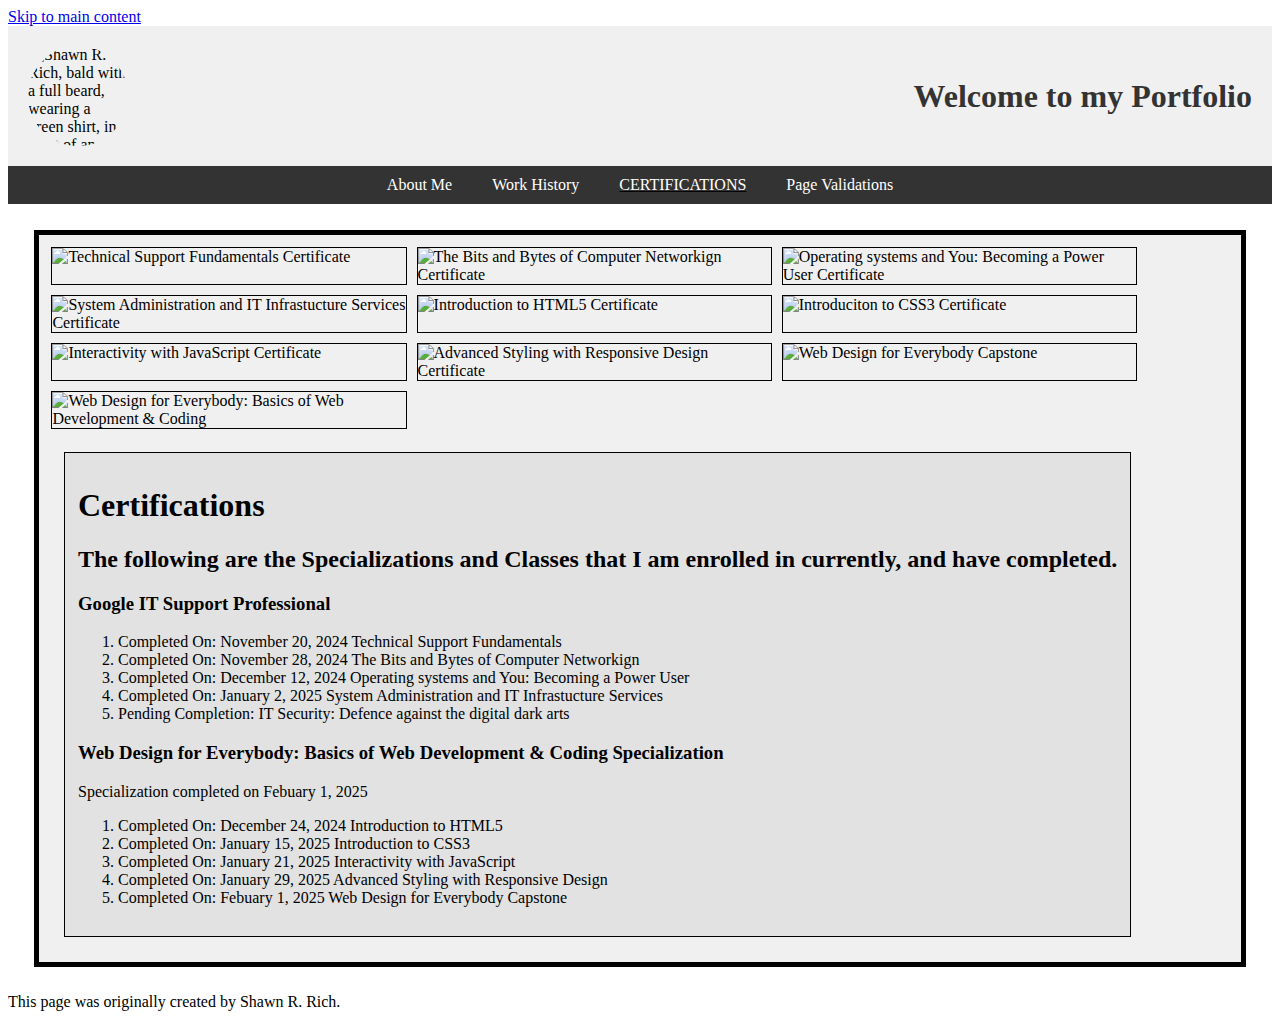
==== certifications.html @ 4eaeb92c "Update certifications.html" ====
<!DOCTYPE html>
<html lang="en-us">
 <head>
  <meta charset="UTF-8">
  <meta name="viewport" content="width=device-width, initial-scale=1.0">
  <title>Portfolio</title>
  <link rel="stylesheet" href="stylesheet/style.css">
  <link rel="stylesheet" href="stylesheet/breakpoints.css">
</head>
<body>
<a href="#main_content"> Skip to main content</a>
<header>
		<div class="banner">
			<img src="https://scontent-atl3-2.xx.fbcdn.net/v/t39.30808-1/467441657_9665792896770685_7597785562860785062_n.jpg?stp=dst-jpg_s480x480_tt6&_nc_cat=111&ccb=1-7&_nc_sid=e99d92&_nc_ohc=3hFImm5YJXAQ7kNvgHL4ANi&_nc_zt=24&_nc_ht=scontent-atl3-2.xx&_nc_gid=AL3trr3s9cuyc8L6Xq1p_Du&oh=00_AYDl9nlKV0I5ji5MBAZLatTsweMah8AaHLDCBddwOY5kDg&oe=67A18B40" alt="Shawn R. Rich, bald with a full beard, wearing a green shirt, in front of an off-white background">
			<h1>Welcome to my Portfolio</h1>
		</div>
		<nav class="navbar">
			<ul>
				<li><a href="index.html">About Me</a></li>
				<li><a href="workHistory.html">Work History</a></li>
				<li class="current"><a href="certifications.html">Certifications</a></li>
				<li><a href="validation.html">Page Validations</a></li>
			</ul>
		</nav>
	</header>
<main>	
	<div id="certs" class="grid">
		<img src="https://s3.amazonaws.com/coursera_assets/meta_images/generated/CERTIFICATE_LANDING_PAGE/CERTIFICATE_LANDING_PAGE~C44HQO9TE5LH/CERTIFICATE_LANDING_PAGE~C44HQO9TE5LH.jpeg" alt="Technical Support Fundamentals Certificate">
		<img src="https://s3.amazonaws.com/coursera_assets/meta_images/generated/CERTIFICATE_LANDING_PAGE/CERTIFICATE_LANDING_PAGE~AC1KM9DS42F9/CERTIFICATE_LANDING_PAGE~AC1KM9DS42F9.jpeg" alt="The Bits and Bytes of Computer Networkign Certificate">
		<img src="https://s3.amazonaws.com/coursera_assets/meta_images/generated/CERTIFICATE_LANDING_PAGE/CERTIFICATE_LANDING_PAGE~IQDG0RR2LCLA/CERTIFICATE_LANDING_PAGE~IQDG0RR2LCLA.jpeg" alt="Operating systems and You: Becoming a Power User Certificate">
		<img src="https://s3.amazonaws.com/coursera_assets/meta_images/generated/CERTIFICATE_LANDING_PAGE/CERTIFICATE_LANDING_PAGE~YFMB9TAPBR18/CERTIFICATE_LANDING_PAGE~YFMB9TAPBR18.jpeg" alt="System Administration and IT Infrastucture Services Certificate">
		<img src="https://s3.amazonaws.com/coursera_assets/meta_images/generated/CERTIFICATE_LANDING_PAGE/CERTIFICATE_LANDING_PAGE~S9UQKN3P9K1R/CERTIFICATE_LANDING_PAGE~S9UQKN3P9K1R.jpeg" alt="Introduction to HTML5 Certificate">
		<img src="https://s3.amazonaws.com/coursera_assets/meta_images/generated/CERTIFICATE_LANDING_PAGE/CERTIFICATE_LANDING_PAGE~029GT7NL1UXS/CERTIFICATE_LANDING_PAGE~029GT7NL1UXS.jpeg" alt="Introduciton to CSS3 Certificate">
		<img src="https://s3.amazonaws.com/coursera_assets/meta_images/generated/CERTIFICATE_LANDING_PAGE/CERTIFICATE_LANDING_PAGE~A8RH9EIAF1HA/CERTIFICATE_LANDING_PAGE~A8RH9EIAF1HA.jpeg" alt="Interactivity with JavaScript Certificate">
		<img src="https://s3.amazonaws.com/coursera_assets/meta_images/generated/CERTIFICATE_LANDING_PAGE/CERTIFICATE_LANDING_PAGE~U74G8PTXJ29B/CERTIFICATE_LANDING_PAGE~U74G8PTXJ29B.jpeg" alt="Advanced Styling with Responsive Design Certificate">
		<img src="https://s3.amazonaws.com/coursera_assets/meta_images/generated/CERTIFICATE_LANDING_PAGE/CERTIFICATE_LANDING_PAGE~RIFIDAUVD507/CERTIFICATE_LANDING_PAGE~RIFIDAUVD507.jpeg" alt="Web Design for Everybody Capstone">
		<img src="https://s3.amazonaws.com/coursera_assets/meta_images/generated/CERTIFICATE_LANDING_PAGE/CERTIFICATE_LANDING_PAGE~Z3B0NTAHEAC8/CERTIFICATE_LANDING_PAGE~Z3B0NTAHEAC8.jpeg" alt="Web Design for Everybody: Basics of Web Development & Coding"
	</div>
	<div id="main_content">
		<div id="cert_descriptions">
		<h1>Certifications</h1>
			<h2>The following are the Specializations and Classes that I am enrolled in currently, and have completed.</h2>
				<h3>Google IT Support Professional</h3> 
					<ol>
						<li>Completed On: November 20, 2024 Technical Support Fundamentals</li>
						<li>Completed On: November 28, 2024 The Bits and Bytes of Computer Networkign</li>
						<li>Completed On: December 12, 2024 Operating systems and You: Becoming a Power User</li>
						<li>Completed On: January 2, 2025 System Administration and IT Infrastucture Services</li>
						<li>Pending Completion: IT Security: Defence against the digital dark arts</li>
					</ol>
				<h3>Web Design for Everybody: Basics of Web Development & Coding Specialization</h3>
					<p>Specialization completed on Febuary 1, 2025</p>
					<ol>
						<li>Completed On: December 24, 2024 Introduction to HTML5</li>
						<li>Completed On: January 15, 2025 Introduction to CSS3</li>
						<li>Completed On: January 21, 2025 Interactivity with JavaScript</li>
						<li>Completed On: January 29, 2025 Advanced Styling with Responsive Design</li>
						<li>Completed On: Febuary 1, 2025 Web Design for Everybody Capstone</li>
					</ol>
		</div>
	</div>
</main>
<footer>
	<p>This page was originally created by Shawn R. Rich.</p>
</footer>
<script src = "stylesheet/script.js"></script>
</body>
</html>
---- stylesheet/style.css ----
.banner {
    display: flex;
    align-items: center;
    justify-content: space-between;
    background-color: #f0f0f0;
    padding: 20px;
}

.banner img {
    border-radius: 50%;
    width: 100px;
    height: 100px;
}

.banner h1 {
    margin-left: 20px;
    font-size: 2rem;
    color: #333;
}

.navbar {
    display: flex;
    justify-content: center; 
    background-color: #333;
	position: relative;

}

.navbar ul {
    list-style: none;
    padding: 0;
    margin: 0;
    display: flex;
}

.navbar ul li {
    margin: 0 10px;
}

.navbar ul li a {
    color: white;
    text-decoration: none;
    padding: 10px;
    display: block;
}

.current {
    text-transform: uppercase;
    text-decoration: underline;
    background-color: transparent;
}

.grid{
	display: flex;
	flex-wrap: wrap;
	gap: 10px;
}
	
.grid img{
	width: 45%;
	height: auto;
	border: 1px solid black;
	object-fit: fit;
	transition: transform 0.3s ease-in-out;
}

#history{
	text-align: center;
	border: 1px solid black;
	padding: 2vw;
	margin: 3vw;
	background-color: #8080801f;
}

#certs{
	border: 5px solid black;
	padding: 1vw;
	margin: 2vw;
	background-color: #8080801f;
}

#cert_descriptions{
	border: 1px solid black;
	padding: 1vw;
	margin: 1vw;
	background-color: #8080801f;
}

#proof{
	border: 5px solid black;
	padding: 1vw;
	margin: 2vw;
	background-color: #8080801f;
}
	
@media (prefers-reduced-motion: reduce) {
        animation: none;
        transition: none;
        scroll-behavior: auto;
    }
}

@media (prefers-color-scheme: dark) {
    body {
        background-color: #121212;
        color: #e0e0e0;
    }

    #history, #certs, #cert_descriptions {
        border: 1px solid #e0e0e0;
        background-color: #333;
    }

    .navbar {
        background-color: #333;
    }

    .navbar ul li a {
        color: #e0e0e0;
    }

    .banner {
        background-color: #333;
    }

    .banner h1 {
        color: #e0e0e0;
    }

    .banner img {
        border: 1px solid #e0e0e0;
    }
}
---- stylesheet/breakpoints.css ----
@media screen and (min-width: 762px) {
    .grid img {
        width: 30%; 
    }
}

@media screen and (min-width: 1439px) {
    .grid img {
        width: 22.5%; 
    }
	
}

@media screen and (min-width: 1919px) {
    .grid img {
        width: 20%; 
    }
}
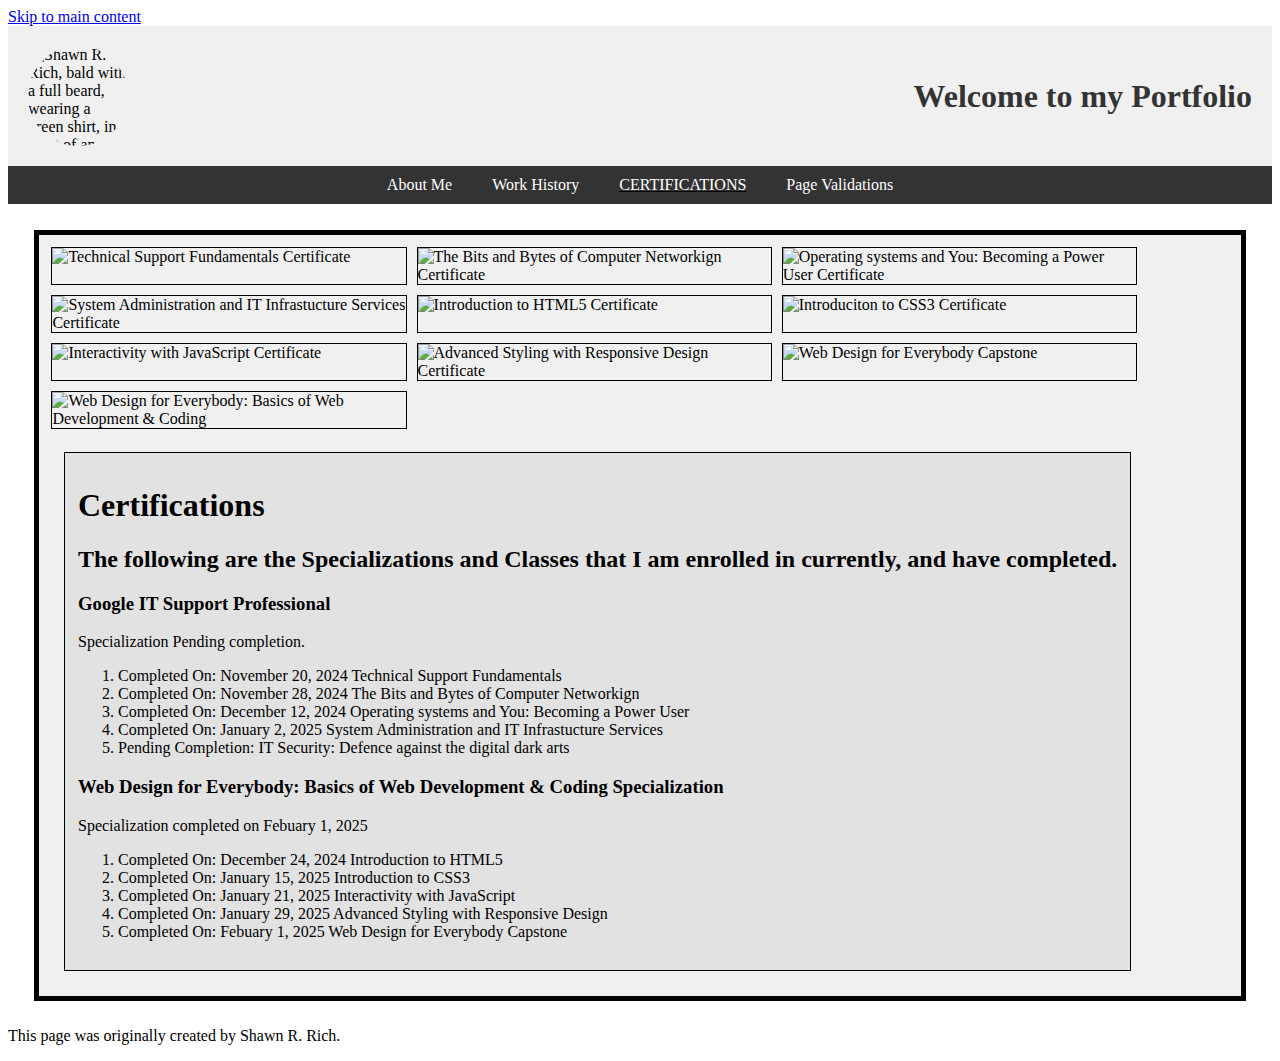
==== commit fbc1110c: "Update certifications.html" ====
--- a/certifications.html
+++ b/certifications.html
@@ -41,6 +41,7 @@
 		<h1>Certifications</h1>
 			<h2>The following are the Specializations and Classes that I am enrolled in currently, and have completed.</h2>
 				<h3>Google IT Support Professional</h3> 
+					<p>Specialization Pending completion.</p>
 					<ol>
 						<li>Completed On: November 20, 2024 Technical Support Fundamentals</li>
 						<li>Completed On: November 28, 2024 The Bits and Bytes of Computer Networkign</li>
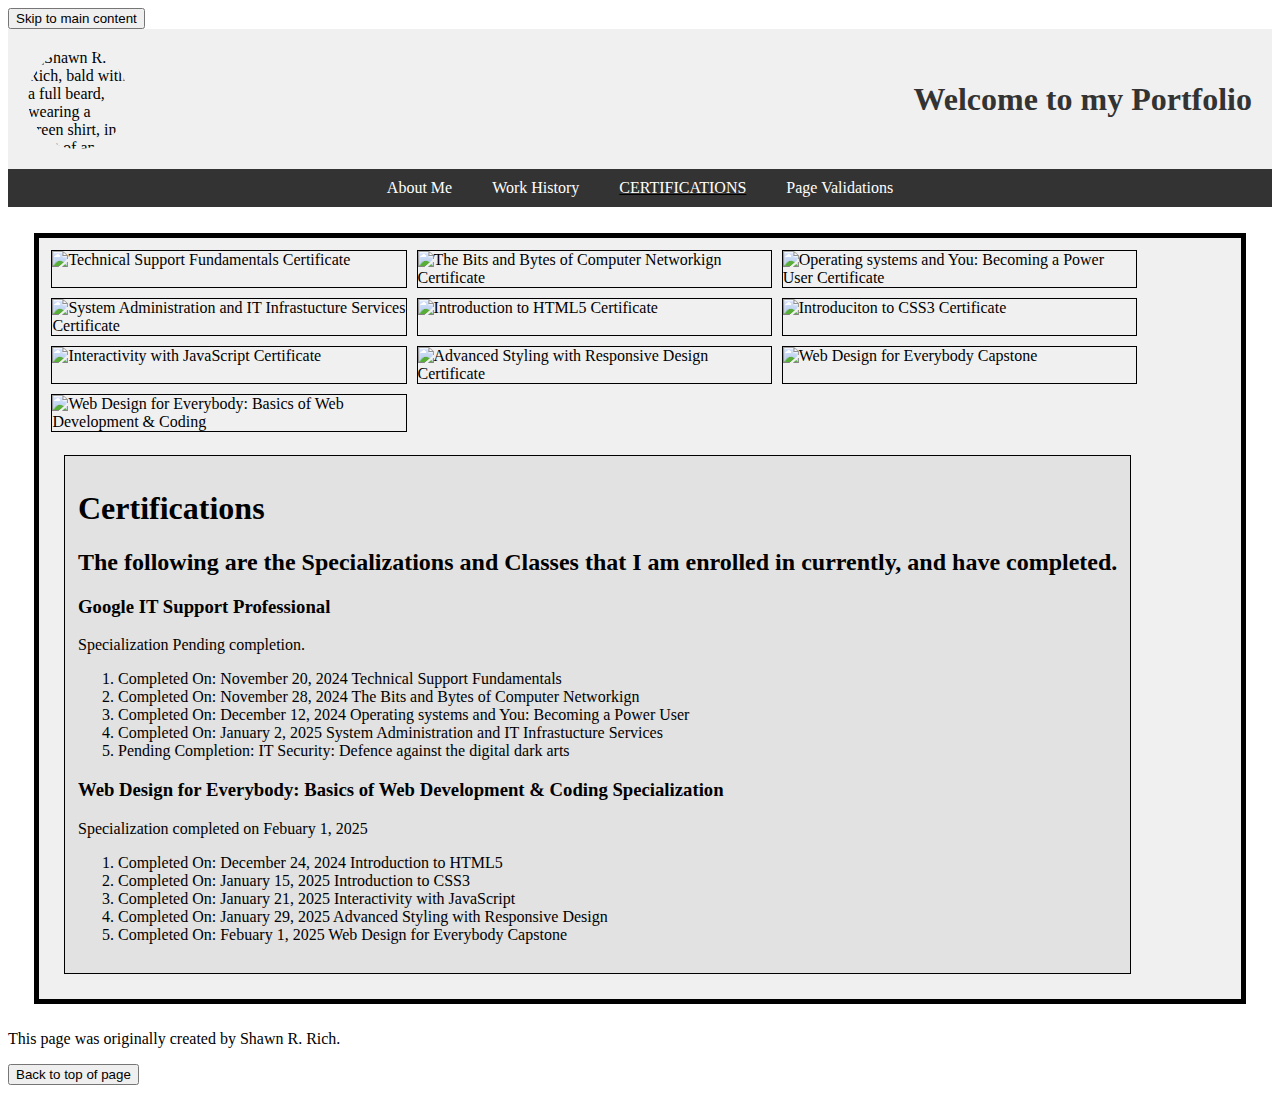
==== commit ef0b764b: "Update certifications.html" ====
--- a/certifications.html
+++ b/certifications.html
@@ -7,8 +7,8 @@
   <link rel="stylesheet" href="stylesheet/style.css">
   <link rel="stylesheet" href="stylesheet/breakpoints.css">
 </head>
-<body>
-<a href="#main_content"> Skip to main content</a>
+<body id="Top">
+<button id="skipButton" onclick="location.href='#main_content'">Skip to main content</button>
 <header>
 		<div class="banner">
 			<img src="https://scontent-atl3-2.xx.fbcdn.net/v/t39.30808-1/467441657_9665792896770685_7597785562860785062_n.jpg?stp=dst-jpg_s480x480_tt6&_nc_cat=111&ccb=1-7&_nc_sid=e99d92&_nc_ohc=3hFImm5YJXAQ7kNvgHL4ANi&_nc_zt=24&_nc_ht=scontent-atl3-2.xx&_nc_gid=AL3trr3s9cuyc8L6Xq1p_Du&oh=00_AYDl9nlKV0I5ji5MBAZLatTsweMah8AaHLDCBddwOY5kDg&oe=67A18B40" alt="Shawn R. Rich, bald with a full beard, wearing a green shirt, in front of an off-white background">
@@ -63,6 +63,7 @@
 </main>
 <footer>
 	<p>This page was originally created by Shawn R. Rich.</p>
+	<button id="skipButton" onclick="location.href='#Top'">Back to top of page</button>
 </footer>
 <script src = "stylesheet/script.js"></script>
 </body>
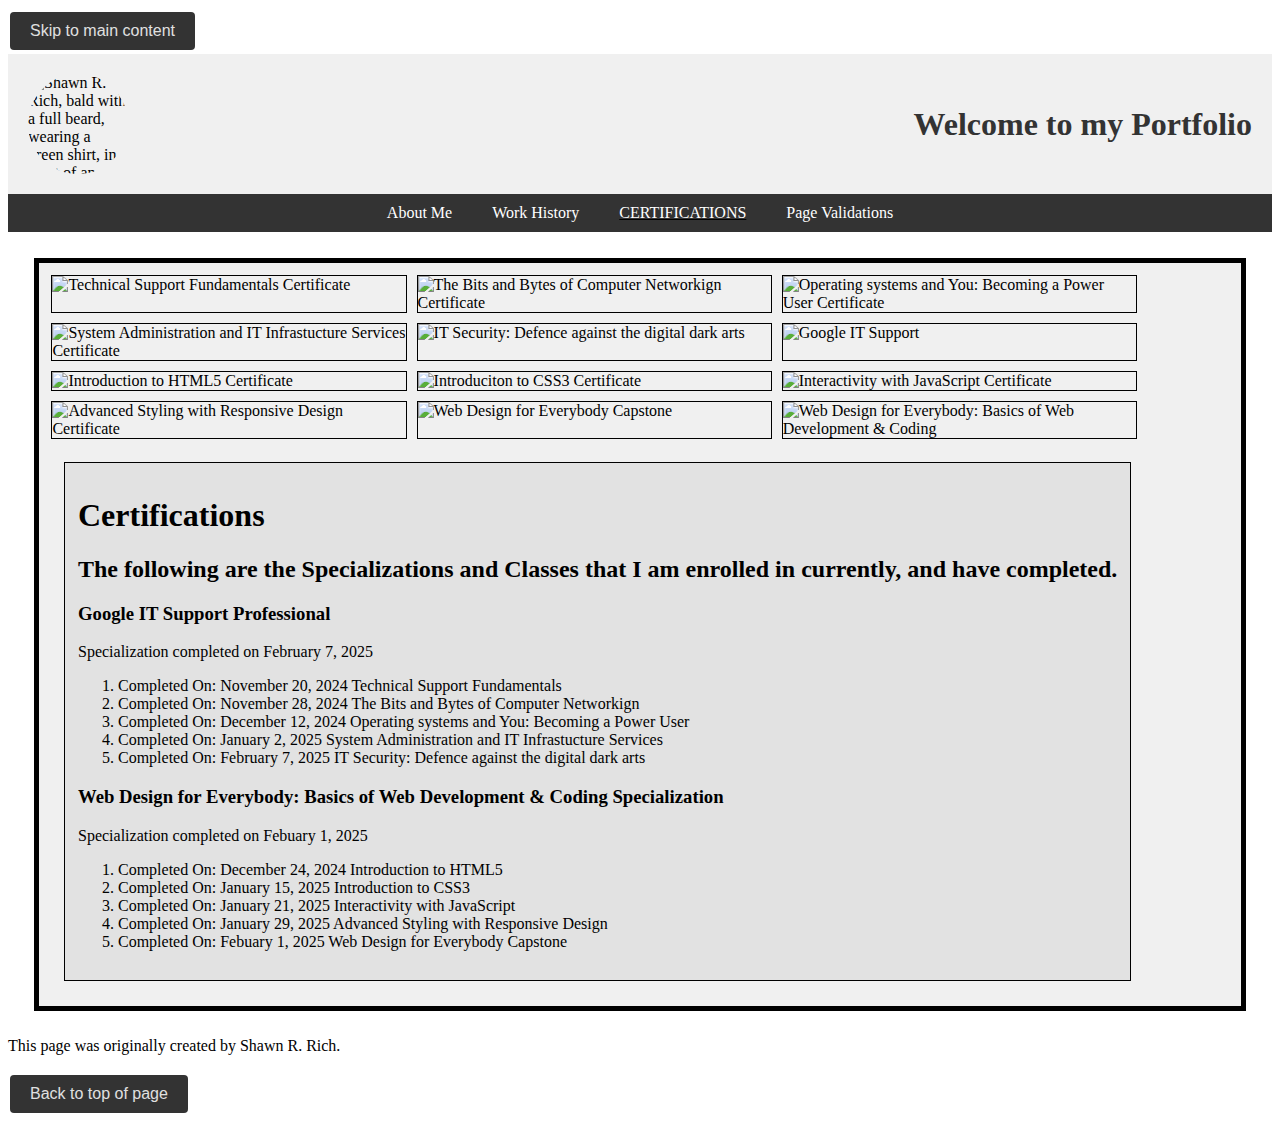
==== commit c28c69de: "Update certifications.html" ====
--- a/certifications.html
+++ b/certifications.html
@@ -29,6 +29,8 @@
 		<img src="https://s3.amazonaws.com/coursera_assets/meta_images/generated/CERTIFICATE_LANDING_PAGE/CERTIFICATE_LANDING_PAGE~AC1KM9DS42F9/CERTIFICATE_LANDING_PAGE~AC1KM9DS42F9.jpeg" alt="The Bits and Bytes of Computer Networkign Certificate">
 		<img src="https://s3.amazonaws.com/coursera_assets/meta_images/generated/CERTIFICATE_LANDING_PAGE/CERTIFICATE_LANDING_PAGE~IQDG0RR2LCLA/CERTIFICATE_LANDING_PAGE~IQDG0RR2LCLA.jpeg" alt="Operating systems and You: Becoming a Power User Certificate">
 		<img src="https://s3.amazonaws.com/coursera_assets/meta_images/generated/CERTIFICATE_LANDING_PAGE/CERTIFICATE_LANDING_PAGE~YFMB9TAPBR18/CERTIFICATE_LANDING_PAGE~YFMB9TAPBR18.jpeg" alt="System Administration and IT Infrastucture Services Certificate">
+		<img src="https://s3.amazonaws.com/coursera_assets/meta_images/generated/CERTIFICATE_LANDING_PAGE/CERTIFICATE_LANDING_PAGE~3SIS1B3Q8SQJ/CERTIFICATE_LANDING_PAGE~3SIS1B3Q8SQJ.jpeg" alt="IT Security: Defence against the digital dark arts">
+		<img src="https://s3.amazonaws.com/coursera_assets/meta_images/generated/CERTIFICATE_LANDING_PAGE/CERTIFICATE_LANDING_PAGE~J1MEUP18KCH8/CERTIFICATE_LANDING_PAGE~J1MEUP18KCH8.jpeg" alt="Google IT Support">
 		<img src="https://s3.amazonaws.com/coursera_assets/meta_images/generated/CERTIFICATE_LANDING_PAGE/CERTIFICATE_LANDING_PAGE~S9UQKN3P9K1R/CERTIFICATE_LANDING_PAGE~S9UQKN3P9K1R.jpeg" alt="Introduction to HTML5 Certificate">
 		<img src="https://s3.amazonaws.com/coursera_assets/meta_images/generated/CERTIFICATE_LANDING_PAGE/CERTIFICATE_LANDING_PAGE~029GT7NL1UXS/CERTIFICATE_LANDING_PAGE~029GT7NL1UXS.jpeg" alt="Introduciton to CSS3 Certificate">
 		<img src="https://s3.amazonaws.com/coursera_assets/meta_images/generated/CERTIFICATE_LANDING_PAGE/CERTIFICATE_LANDING_PAGE~A8RH9EIAF1HA/CERTIFICATE_LANDING_PAGE~A8RH9EIAF1HA.jpeg" alt="Interactivity with JavaScript Certificate">
@@ -41,13 +43,13 @@
 		<h1>Certifications</h1>
 			<h2>The following are the Specializations and Classes that I am enrolled in currently, and have completed.</h2>
 				<h3>Google IT Support Professional</h3> 
-					<p>Specialization Pending completion.</p>
+					<p>Specialization completed on February 7, 2025</p>
 					<ol>
 						<li>Completed On: November 20, 2024 Technical Support Fundamentals</li>
 						<li>Completed On: November 28, 2024 The Bits and Bytes of Computer Networkign</li>
 						<li>Completed On: December 12, 2024 Operating systems and You: Becoming a Power User</li>
 						<li>Completed On: January 2, 2025 System Administration and IT Infrastucture Services</li>
-						<li>Pending Completion: IT Security: Defence against the digital dark arts</li>
+						<li>Completed On: February 7, 2025 IT Security: Defence against the digital dark arts</li>
 					</ol>
 				<h3>Web Design for Everybody: Basics of Web Development & Coding Specialization</h3>
 					<p>Specialization completed on Febuary 1, 2025</p>
--- a/stylesheet/style.css
+++ b/stylesheet/style.css
@@ -1,3 +1,21 @@
+#skipButton {
+    background-color: #333;
+    color: #e0e0e0;
+    border: none;
+    padding: 10px 20px;
+    text-align: center;
+    text-decoration: none;
+    display: inline-block;
+    font-size: 16px;
+    margin: 4px 2px;
+    cursor: pointer;
+    border-radius: 4px;
+}
+
+#skipButton:hover {
+    background-color: #555;
+}
+
 .banner {
     display: flex;
     align-items: center;
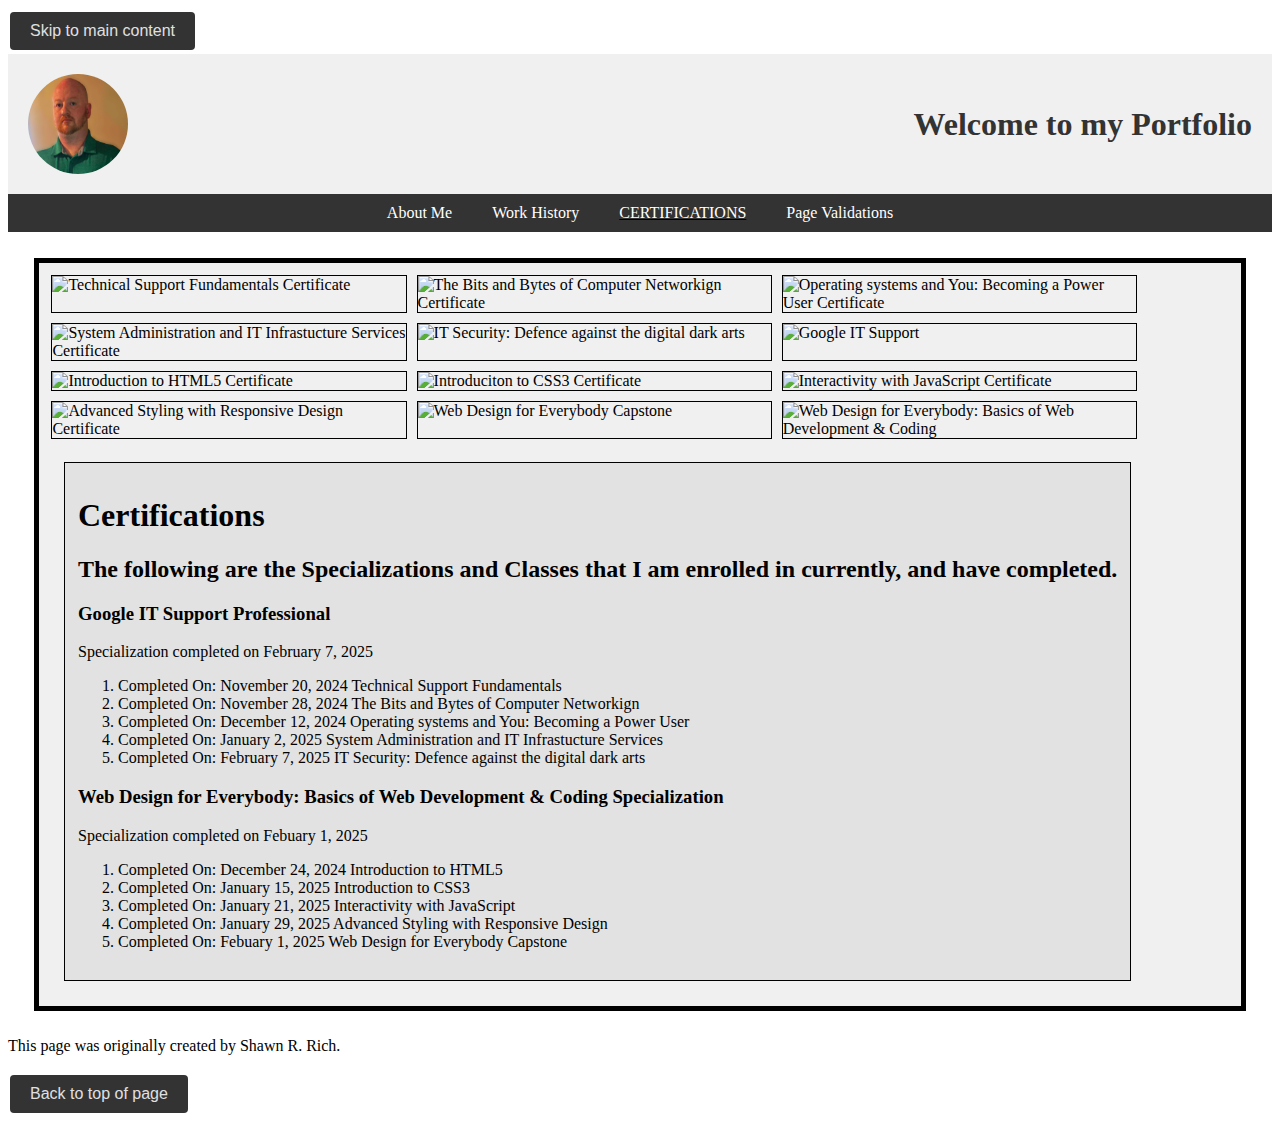
==== commit 0837c331: "Update certifications.html" ====
--- a/certifications.html
+++ b/certifications.html
@@ -11,7 +11,7 @@
 <button id="skipButton" onclick="location.href='#main_content'">Skip to main content</button>
 <header>
 		<div class="banner">
-			<img src="https://scontent-atl3-2.xx.fbcdn.net/v/t39.30808-1/467441657_9665792896770685_7597785562860785062_n.jpg?stp=dst-jpg_s480x480_tt6&_nc_cat=111&ccb=1-7&_nc_sid=e99d92&_nc_ohc=3hFImm5YJXAQ7kNvgHL4ANi&_nc_zt=24&_nc_ht=scontent-atl3-2.xx&_nc_gid=AL3trr3s9cuyc8L6Xq1p_Du&oh=00_AYDl9nlKV0I5ji5MBAZLatTsweMah8AaHLDCBddwOY5kDg&oe=67A18B40" alt="Shawn R. Rich, bald with a full beard, wearing a green shirt, in front of an off-white background">
+			<img src="images/headshotEdit.png" alt="Shawn R. Rich, bald with a full beard, wearing a green shirt, in front of an off-white background">
 			<h1>Welcome to my Portfolio</h1>
 		</div>
 		<nav class="navbar">
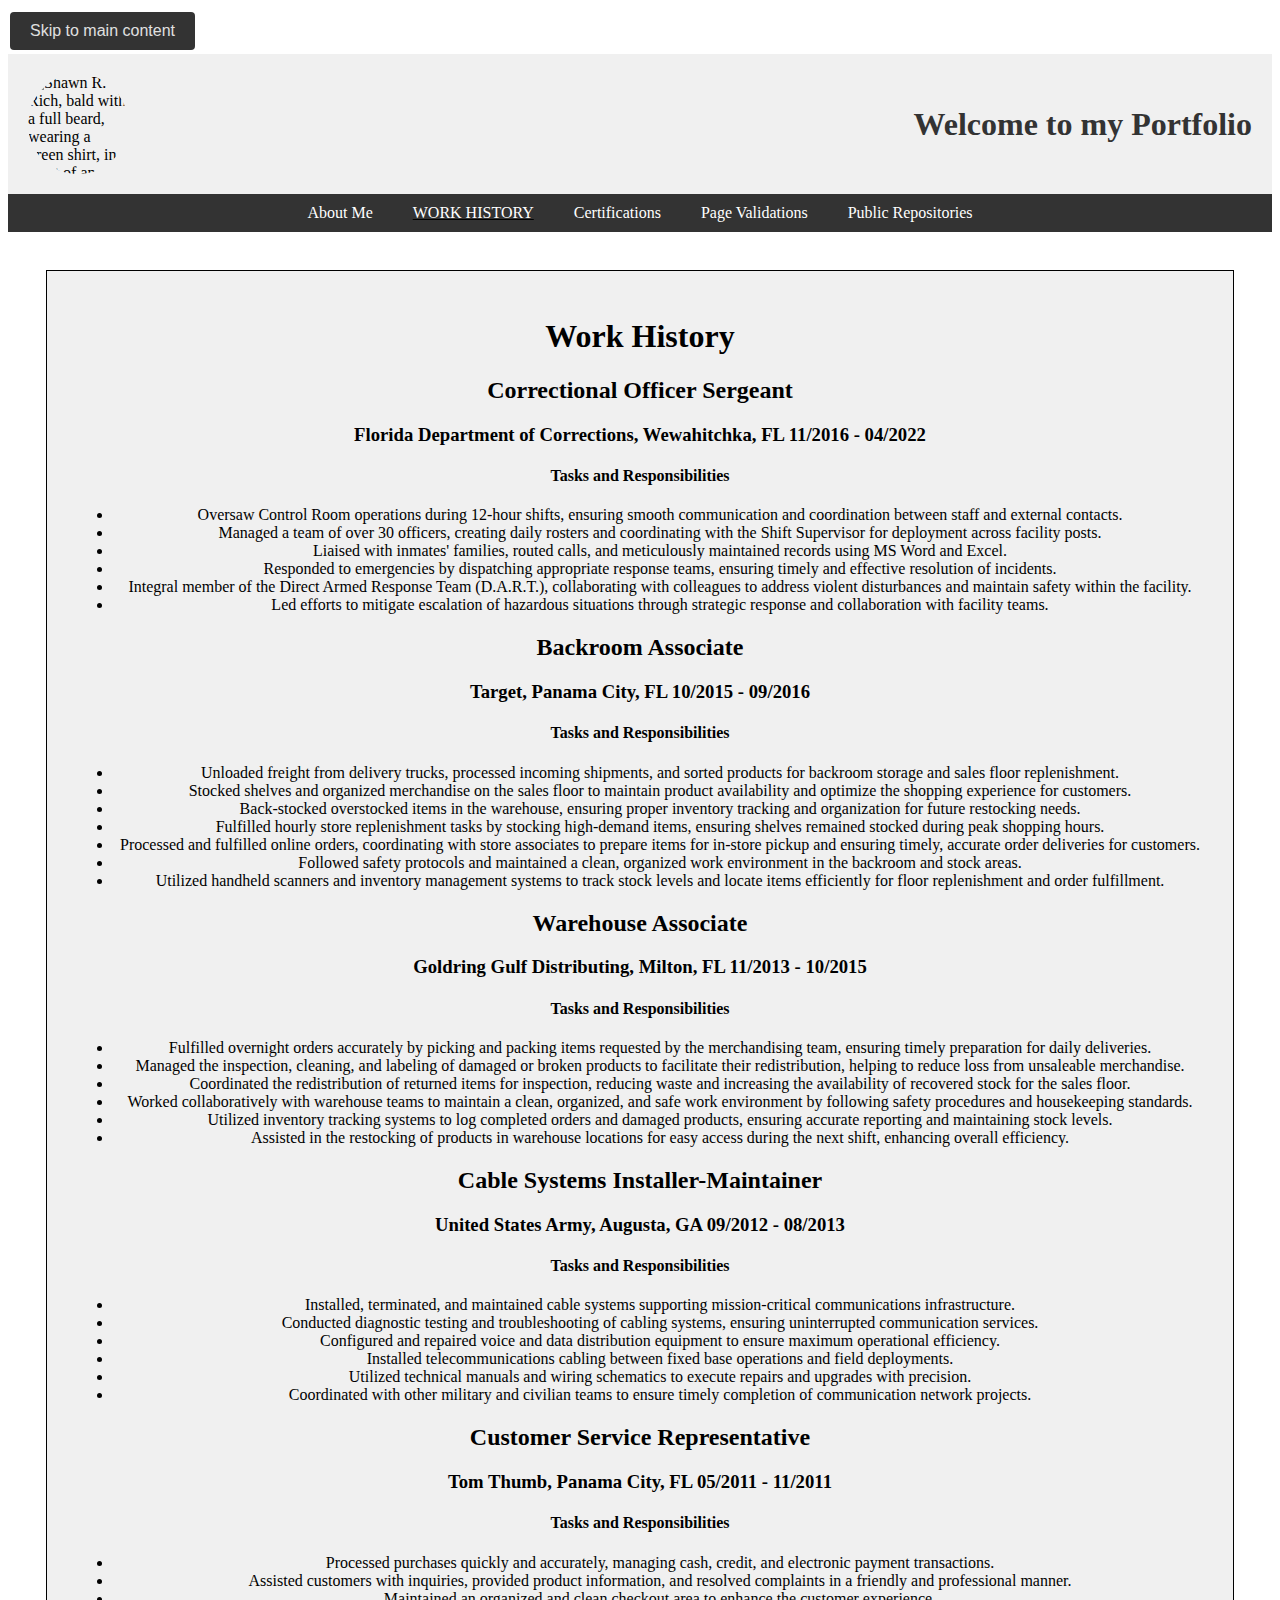
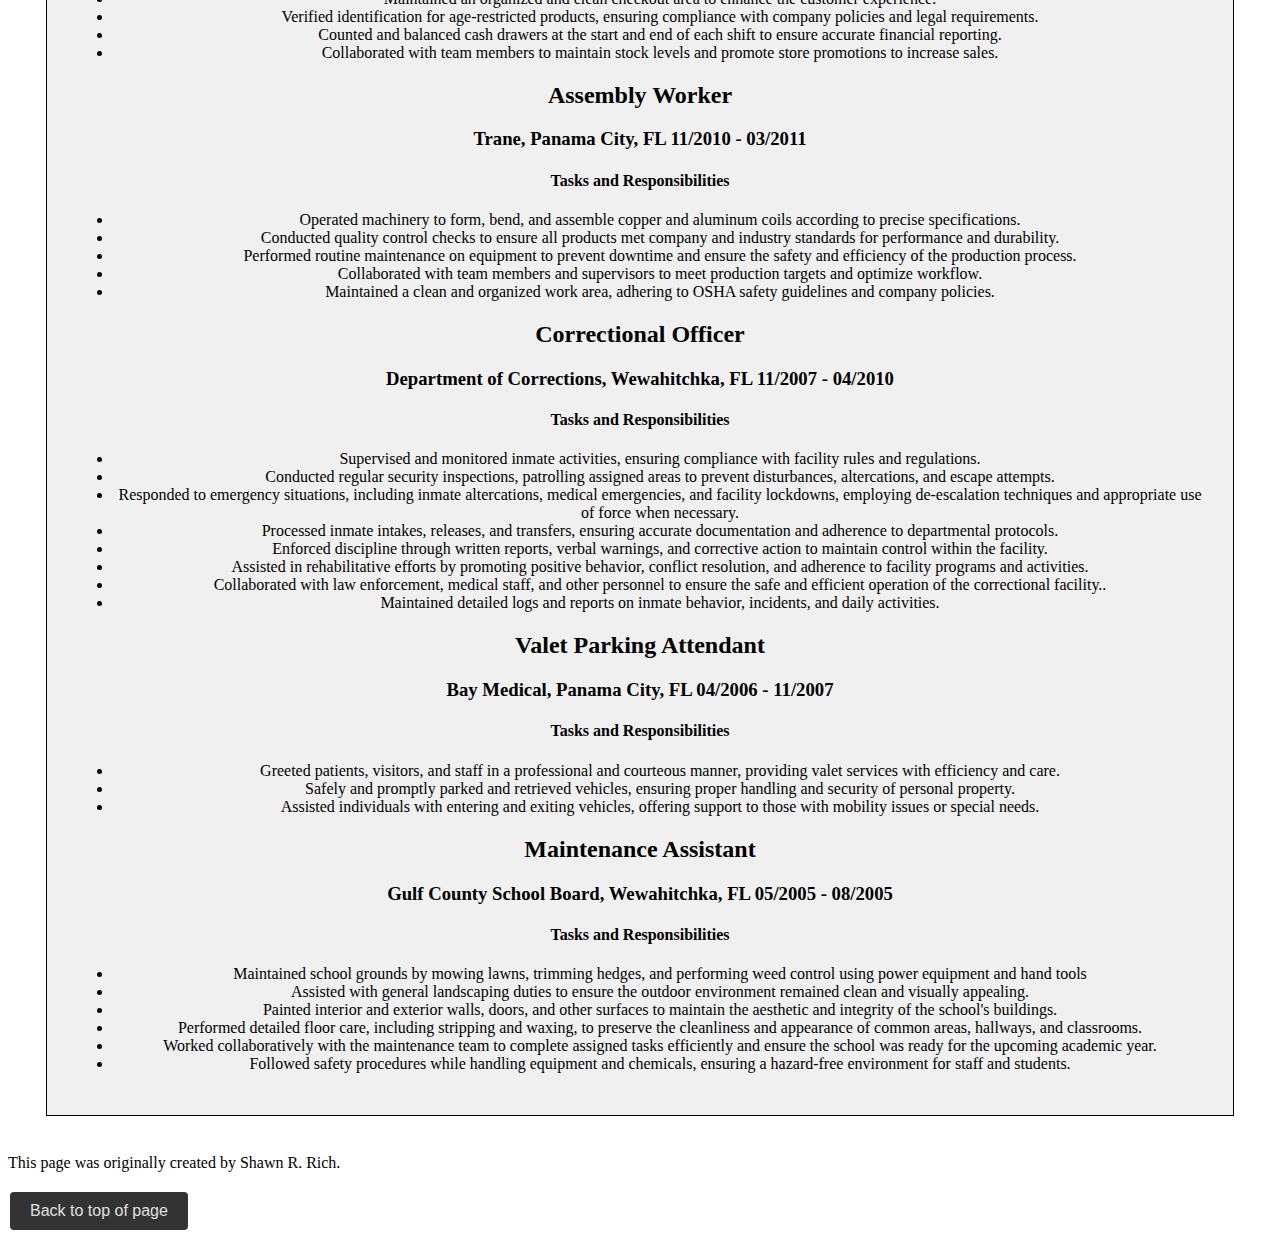
==== commit 89f7fc21: "Update certifications.html" ====
--- a/certifications.html
+++ b/certifications.html
@@ -6,67 +6,150 @@
   <title>Portfolio</title>
   <link rel="stylesheet" href="stylesheet/style.css">
   <link rel="stylesheet" href="stylesheet/breakpoints.css">
+<script src = "stylesheet/script.js"></script>
 </head>
 <body id="Top">
 <button id="skipButton" onclick="location.href='#main_content'">Skip to main content</button>
 <header>
 		<div class="banner">
-			<img src="images/headshotEdit.png" alt="Shawn R. Rich, bald with a full beard, wearing a green shirt, in front of an off-white background">
+			<img src="https://scontent-atl3-2.xx.fbcdn.net/v/t39.30808-1/467441657_9665792896770685_7597785562860785062_n.jpg?stp=dst-jpg_s480x480_tt6&_nc_cat=111&ccb=1-7&_nc_sid=e99d92&_nc_ohc=3hFImm5YJXAQ7kNvgHL4ANi&_nc_zt=24&_nc_ht=scontent-atl3-2.xx&_nc_gid=AL3trr3s9cuyc8L6Xq1p_Du&oh=00_AYDl9nlKV0I5ji5MBAZLatTsweMah8AaHLDCBddwOY5kDg&oe=67A18B40" alt="Shawn R. Rich, bald with a full beard, wearing a green shirt, in front of an off-white background">
 			<h1>Welcome to my Portfolio</h1>
 		</div>
 		<nav class="navbar">
 			<ul>
 				<li><a href="index.html">About Me</a></li>
-				<li><a href="workHistory.html">Work History</a></li>
-				<li class="current"><a href="certifications.html">Certifications</a></li>
+				<li class="current"><a href="workHistory.html">Work History</a></li>
+				<li><a href="certifications.html">Certifications</a></li>
 				<li><a href="validation.html">Page Validations</a></li>
+				<li><a href="repositories.html">Public Repositories</a></li>
 			</ul>
 		</nav>
 	</header>
-<main>	
-	<div id="certs" class="grid">
-		<img src="https://s3.amazonaws.com/coursera_assets/meta_images/generated/CERTIFICATE_LANDING_PAGE/CERTIFICATE_LANDING_PAGE~C44HQO9TE5LH/CERTIFICATE_LANDING_PAGE~C44HQO9TE5LH.jpeg" alt="Technical Support Fundamentals Certificate">
-		<img src="https://s3.amazonaws.com/coursera_assets/meta_images/generated/CERTIFICATE_LANDING_PAGE/CERTIFICATE_LANDING_PAGE~AC1KM9DS42F9/CERTIFICATE_LANDING_PAGE~AC1KM9DS42F9.jpeg" alt="The Bits and Bytes of Computer Networkign Certificate">
-		<img src="https://s3.amazonaws.com/coursera_assets/meta_images/generated/CERTIFICATE_LANDING_PAGE/CERTIFICATE_LANDING_PAGE~IQDG0RR2LCLA/CERTIFICATE_LANDING_PAGE~IQDG0RR2LCLA.jpeg" alt="Operating systems and You: Becoming a Power User Certificate">
-		<img src="https://s3.amazonaws.com/coursera_assets/meta_images/generated/CERTIFICATE_LANDING_PAGE/CERTIFICATE_LANDING_PAGE~YFMB9TAPBR18/CERTIFICATE_LANDING_PAGE~YFMB9TAPBR18.jpeg" alt="System Administration and IT Infrastucture Services Certificate">
-		<img src="https://s3.amazonaws.com/coursera_assets/meta_images/generated/CERTIFICATE_LANDING_PAGE/CERTIFICATE_LANDING_PAGE~3SIS1B3Q8SQJ/CERTIFICATE_LANDING_PAGE~3SIS1B3Q8SQJ.jpeg" alt="IT Security: Defence against the digital dark arts">
-		<img src="https://s3.amazonaws.com/coursera_assets/meta_images/generated/CERTIFICATE_LANDING_PAGE/CERTIFICATE_LANDING_PAGE~J1MEUP18KCH8/CERTIFICATE_LANDING_PAGE~J1MEUP18KCH8.jpeg" alt="Google IT Support">
-		<img src="https://s3.amazonaws.com/coursera_assets/meta_images/generated/CERTIFICATE_LANDING_PAGE/CERTIFICATE_LANDING_PAGE~S9UQKN3P9K1R/CERTIFICATE_LANDING_PAGE~S9UQKN3P9K1R.jpeg" alt="Introduction to HTML5 Certificate">
-		<img src="https://s3.amazonaws.com/coursera_assets/meta_images/generated/CERTIFICATE_LANDING_PAGE/CERTIFICATE_LANDING_PAGE~029GT7NL1UXS/CERTIFICATE_LANDING_PAGE~029GT7NL1UXS.jpeg" alt="Introduciton to CSS3 Certificate">
-		<img src="https://s3.amazonaws.com/coursera_assets/meta_images/generated/CERTIFICATE_LANDING_PAGE/CERTIFICATE_LANDING_PAGE~A8RH9EIAF1HA/CERTIFICATE_LANDING_PAGE~A8RH9EIAF1HA.jpeg" alt="Interactivity with JavaScript Certificate">
-		<img src="https://s3.amazonaws.com/coursera_assets/meta_images/generated/CERTIFICATE_LANDING_PAGE/CERTIFICATE_LANDING_PAGE~U74G8PTXJ29B/CERTIFICATE_LANDING_PAGE~U74G8PTXJ29B.jpeg" alt="Advanced Styling with Responsive Design Certificate">
-		<img src="https://s3.amazonaws.com/coursera_assets/meta_images/generated/CERTIFICATE_LANDING_PAGE/CERTIFICATE_LANDING_PAGE~RIFIDAUVD507/CERTIFICATE_LANDING_PAGE~RIFIDAUVD507.jpeg" alt="Web Design for Everybody Capstone">
-		<img src="https://s3.amazonaws.com/coursera_assets/meta_images/generated/CERTIFICATE_LANDING_PAGE/CERTIFICATE_LANDING_PAGE~Z3B0NTAHEAC8/CERTIFICATE_LANDING_PAGE~Z3B0NTAHEAC8.jpeg" alt="Web Design for Everybody: Basics of Web Development & Coding"
-	</div>
-	<div id="main_content">
-		<div id="cert_descriptions">
-		<h1>Certifications</h1>
-			<h2>The following are the Specializations and Classes that I am enrolled in currently, and have completed.</h2>
-				<h3>Google IT Support Professional</h3> 
-					<p>Specialization completed on February 7, 2025</p>
-					<ol>
-						<li>Completed On: November 20, 2024 Technical Support Fundamentals</li>
-						<li>Completed On: November 28, 2024 The Bits and Bytes of Computer Networkign</li>
-						<li>Completed On: December 12, 2024 Operating systems and You: Becoming a Power User</li>
-						<li>Completed On: January 2, 2025 System Administration and IT Infrastucture Services</li>
-						<li>Completed On: February 7, 2025 IT Security: Defence against the digital dark arts</li>
-					</ol>
-				<h3>Web Design for Everybody: Basics of Web Development & Coding Specialization</h3>
-					<p>Specialization completed on Febuary 1, 2025</p>
-					<ol>
-						<li>Completed On: December 24, 2024 Introduction to HTML5</li>
-						<li>Completed On: January 15, 2025 Introduction to CSS3</li>
-						<li>Completed On: January 21, 2025 Interactivity with JavaScript</li>
-						<li>Completed On: January 29, 2025 Advanced Styling with Responsive Design</li>
-						<li>Completed On: Febuary 1, 2025 Web Design for Everybody Capstone</li>
-					</ol>
-		</div>
+<main id="main_content">
+	<div id="history">
+		<h1>Work History</h1>
+			<h2 tabindex="0">Correctional Officer Sergeant</h2>
+				<h3>Florida Department of Corrections, Wewahitchka, FL 11/2016 - 04/2022</h3>
+				<h4>Tasks and Responsibilities</h4>
+				
+					<ul>
+						<li>Oversaw Control Room operations during 12-hour shifts, ensuring smooth communication and coordination between staff and external contacts.</li>
+						<li>Managed a team of over 30 officers, creating daily rosters and coordinating with the Shift Supervisor for deployment across facility posts.</li>
+						<li>Liaised with inmates' families, routed calls, and meticulously maintained records using MS Word and Excel.</li>
+						<li>Responded to emergencies by dispatching appropriate response teams, ensuring timely and effective resolution of incidents.</li>
+						<li>Integral member of the Direct Armed Response Team (D.A.R.T.), collaborating with colleagues to address violent disturbances and maintain safety within the facility.</li>
+						<li>Led efforts to mitigate escalation of hazardous situations through strategic response and collaboration with facility teams.</li>
+					</ul>
+				
+			<h2 tabindex="0">Backroom Associate</h2>
+				<h3>Target, Panama City, FL 10/2015 - 09/2016</h3>
+				<h4>Tasks and Responsibilities</h4>
+				
+					<ul>
+						<li>Unloaded freight from delivery trucks, processed incoming shipments, and sorted products for backroom storage and sales floor replenishment.</li>
+						<li>Stocked shelves and organized merchandise on the sales floor to maintain product availability and optimize the shopping experience for customers.</li>
+						<li>Back-stocked overstocked items in the warehouse, ensuring proper inventory tracking and organization for future restocking needs.</li>
+						<li>Fulfilled hourly store replenishment tasks by stocking high-demand items, ensuring shelves remained stocked during peak shopping hours.</li>
+						<li>Processed and fulfilled online orders, coordinating with store associates to prepare items for in-store pickup and ensuring timely, accurate order deliveries for customers.</li>
+						<li>Followed safety protocols and maintained a clean, organized work environment in the backroom and stock areas.</li>
+						<li>Utilized handheld scanners and inventory management systems to track stock levels and locate items efficiently for floor replenishment and order fulfillment.</li>
+					</ul>
+				
+			<h2 tabindex="0">Warehouse Associate</h2>
+				<h3>Goldring Gulf Distributing, Milton, FL 11/2013 - 10/2015</h3>
+				<h4>Tasks and Responsibilities</h4>
+				
+					<ul>
+						<li>Fulfilled overnight orders accurately by picking and packing items requested by the merchandising team, ensuring timely preparation for daily deliveries.</li>
+						<li>Managed the inspection, cleaning, and labeling of damaged or broken products to facilitate their redistribution, helping to reduce loss from unsaleable merchandise.</li>
+						<li>Coordinated the redistribution of returned items for inspection, reducing waste and increasing the availability of recovered stock for the sales floor.</li>
+						<li>Worked collaboratively with warehouse teams to maintain a clean, organized, and safe work environment by following safety procedures and housekeeping standards.</li>
+						<li>Utilized inventory tracking systems to log completed orders and damaged products, ensuring accurate reporting and maintaining stock levels.</li>
+						<li>Assisted in the restocking of products in warehouse locations for easy access during the next shift, enhancing overall efficiency.</li>
+					</ul>
+				
+			<h2 tabindex="0">Cable Systems Installer-Maintainer</h2>
+				<h3>United States Army, Augusta, GA 09/2012 - 08/2013</h3>
+				<h4>Tasks and Responsibilities</h4>
+				
+					<ul>
+						<li>Installed, terminated, and maintained cable systems supporting mission-critical communications infrastructure.</li>
+						<li>Conducted diagnostic testing and troubleshooting of cabling systems, ensuring uninterrupted communication services.</li>
+						<li>Configured and repaired voice and data distribution equipment to ensure maximum operational efficiency.</li>
+						<li>Installed telecommunications cabling between fixed base operations and field deployments.</li>
+						<li>Utilized technical manuals and wiring schematics to execute repairs and upgrades with precision.</li>
+						<li>Coordinated with other military and civilian teams to ensure timely completion of communication network projects.</li>
+					</ul>
+				
+			<h2 tabindex="0">Customer Service Representative</h2>
+				<h3>Tom Thumb, Panama City, FL 05/2011 - 11/2011</h3>
+				<h4>Tasks and Responsibilities</h4>
+				
+					<ul>
+						<li>Processed purchases quickly and accurately, managing cash, credit, and electronic payment transactions.</li>
+						<li>Assisted customers with inquiries, provided product information, and resolved complaints in a friendly and professional manner.</li>
+						<li>Maintained an organized and clean checkout area to enhance the customer experience.</li>
+						<li>Verified identification for age-restricted products, ensuring compliance with company policies and legal requirements.</li>
+						<li>Counted and balanced cash drawers at the start and end of each shift to ensure accurate financial reporting.</li>
+						<li>Collaborated with team members to maintain stock levels and promote store promotions to increase sales.</li>
+					</ul>
+				
+			<h2 tabindex="0">Assembly Worker</h2>
+				<h3>Trane, Panama City, FL 11/2010 - 03/2011</h3>
+				<h4>Tasks and Responsibilities</h4>
+				
+					<ul>
+						<li>Operated machinery to form, bend, and assemble copper and aluminum coils according to precise specifications.</li>
+						<li>Conducted quality control checks to ensure all products met company and industry standards for performance and durability.</li>
+						<li>Performed routine maintenance on equipment to prevent downtime and ensure the safety and efficiency of the production process.</li>
+						<li>Collaborated with team members and supervisors to meet production targets and optimize workflow.</li>
+						<li>Maintained a clean and organized work area, adhering to OSHA safety guidelines and company policies.</li>
+					</ul>
+				
+			<h2 tabindex="0">Correctional Officer</h2>
+				<h3>Department of Corrections, Wewahitchka, FL 11/2007 - 04/2010</h3>
+				<h4>Tasks and Responsibilities</h4>
+				
+					<ul>
+						<li>Supervised and monitored inmate activities, ensuring compliance with facility rules and regulations.</li>
+						<li>Conducted regular security inspections, patrolling assigned areas to prevent disturbances, altercations, and escape attempts.</li>
+						<li>Responded to emergency situations, including inmate altercations, medical emergencies, and facility lockdowns, employing de-escalation techniques and appropriate use of force when necessary.</li>
+						<li>Processed inmate intakes, releases, and transfers, ensuring accurate documentation and adherence to departmental protocols.</li>
+						<li>Enforced discipline through written reports, verbal warnings, and corrective action to maintain control within the facility.</li>
+						<li>Assisted in rehabilitative efforts by promoting positive behavior, conflict resolution, and adherence to facility programs and activities.</li>
+						<li>Collaborated with law enforcement, medical staff, and other personnel to ensure the safe and efficient operation of the correctional facility..</li>
+						<li>Maintained detailed logs and reports on inmate behavior, incidents, and daily activities.</li>
+					</ul>
+				
+			<h2 tabindex="0">Valet Parking Attendant</h2>
+				<h3>Bay Medical, Panama City, FL 04/2006 - 11/2007</h3>
+				<h4>Tasks and Responsibilities</h4>
+				
+					<ul>
+						<li>Greeted patients, visitors, and staff in a professional and courteous manner, providing valet services with efficiency and care.</li>
+						<li>Safely and promptly parked and retrieved vehicles, ensuring proper handling and security of personal property.</li>
+						<li>Assisted individuals with entering and exiting vehicles, offering support to those with mobility issues or special needs.</li>
+					</ul>
+				
+			<h2 tabindex="0">Maintenance Assistant</h2>
+				<h3>Gulf County School Board, Wewahitchka, FL 05/2005 - 08/2005</h3>
+				<h4>Tasks and Responsibilities</h4>
+				
+					<ul>
+						<li>Maintained school grounds by mowing lawns, trimming hedges, and performing weed control using power equipment and hand tools</li>
+						<li>Assisted with general landscaping duties to ensure the outdoor environment remained clean and visually appealing.</li>
+						<li>Painted interior and exterior walls, doors, and other surfaces to maintain the aesthetic and integrity of the school's buildings.</li>
+						<li>Performed detailed floor care, including stripping and waxing, to preserve the cleanliness and appearance of common areas, hallways, and classrooms.</li>
+						<li>Worked collaboratively with the maintenance team to complete assigned tasks efficiently and ensure the school was ready for the upcoming academic year.</li>
+						<li>Followed safety procedures while handling equipment and chemicals, ensuring a hazard-free environment for staff and students.</li>
+					</ul>
+				
 	</div>
 </main>
 <footer>
 	<p>This page was originally created by Shawn R. Rich.</p>
 	<button id="skipButton" onclick="location.href='#Top'">Back to top of page</button>
 </footer>
-<script src = "stylesheet/script.js"></script>
+
 </body>
 </html>
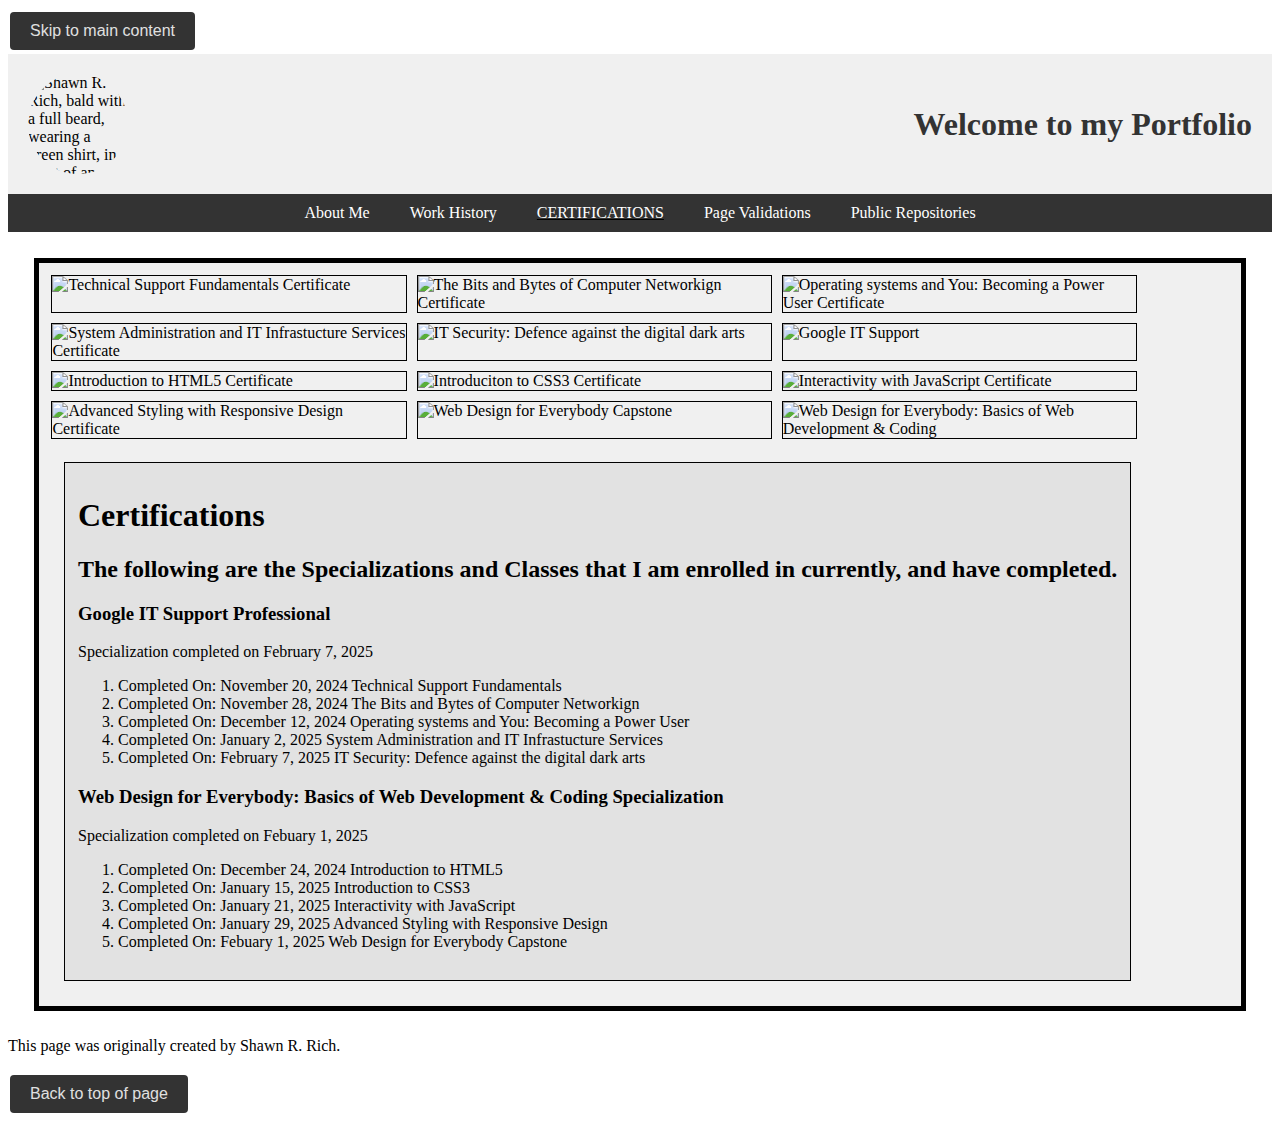
==== commit 421551e1: "Update certifications.html" ====
--- a/certifications.html
+++ b/certifications.html
@@ -6,7 +6,6 @@
   <title>Portfolio</title>
   <link rel="stylesheet" href="stylesheet/style.css">
   <link rel="stylesheet" href="stylesheet/breakpoints.css">
-<script src = "stylesheet/script.js"></script>
 </head>
 <body id="Top">
 <button id="skipButton" onclick="location.href='#main_content'">Skip to main content</button>
@@ -18,138 +17,57 @@
 		<nav class="navbar">
 			<ul>
 				<li><a href="index.html">About Me</a></li>
-				<li class="current"><a href="workHistory.html">Work History</a></li>
-				<li><a href="certifications.html">Certifications</a></li>
+				<li><a href="workHistory.html">Work History</a></li>
+				<li class="current"><a href="certifications.html">Certifications</a></li>
 				<li><a href="validation.html">Page Validations</a></li>
 				<li><a href="repositories.html">Public Repositories</a></li>
 			</ul>
 		</nav>
 	</header>
-<main id="main_content">
-	<div id="history">
-		<h1>Work History</h1>
-			<h2 tabindex="0">Correctional Officer Sergeant</h2>
-				<h3>Florida Department of Corrections, Wewahitchka, FL 11/2016 - 04/2022</h3>
-				<h4>Tasks and Responsibilities</h4>
-				
-					<ul>
-						<li>Oversaw Control Room operations during 12-hour shifts, ensuring smooth communication and coordination between staff and external contacts.</li>
-						<li>Managed a team of over 30 officers, creating daily rosters and coordinating with the Shift Supervisor for deployment across facility posts.</li>
-						<li>Liaised with inmates' families, routed calls, and meticulously maintained records using MS Word and Excel.</li>
-						<li>Responded to emergencies by dispatching appropriate response teams, ensuring timely and effective resolution of incidents.</li>
-						<li>Integral member of the Direct Armed Response Team (D.A.R.T.), collaborating with colleagues to address violent disturbances and maintain safety within the facility.</li>
-						<li>Led efforts to mitigate escalation of hazardous situations through strategic response and collaboration with facility teams.</li>
-					</ul>
-				
-			<h2 tabindex="0">Backroom Associate</h2>
-				<h3>Target, Panama City, FL 10/2015 - 09/2016</h3>
-				<h4>Tasks and Responsibilities</h4>
-				
-					<ul>
-						<li>Unloaded freight from delivery trucks, processed incoming shipments, and sorted products for backroom storage and sales floor replenishment.</li>
-						<li>Stocked shelves and organized merchandise on the sales floor to maintain product availability and optimize the shopping experience for customers.</li>
-						<li>Back-stocked overstocked items in the warehouse, ensuring proper inventory tracking and organization for future restocking needs.</li>
-						<li>Fulfilled hourly store replenishment tasks by stocking high-demand items, ensuring shelves remained stocked during peak shopping hours.</li>
-						<li>Processed and fulfilled online orders, coordinating with store associates to prepare items for in-store pickup and ensuring timely, accurate order deliveries for customers.</li>
-						<li>Followed safety protocols and maintained a clean, organized work environment in the backroom and stock areas.</li>
-						<li>Utilized handheld scanners and inventory management systems to track stock levels and locate items efficiently for floor replenishment and order fulfillment.</li>
-					</ul>
-				
-			<h2 tabindex="0">Warehouse Associate</h2>
-				<h3>Goldring Gulf Distributing, Milton, FL 11/2013 - 10/2015</h3>
-				<h4>Tasks and Responsibilities</h4>
-				
-					<ul>
-						<li>Fulfilled overnight orders accurately by picking and packing items requested by the merchandising team, ensuring timely preparation for daily deliveries.</li>
-						<li>Managed the inspection, cleaning, and labeling of damaged or broken products to facilitate their redistribution, helping to reduce loss from unsaleable merchandise.</li>
-						<li>Coordinated the redistribution of returned items for inspection, reducing waste and increasing the availability of recovered stock for the sales floor.</li>
-						<li>Worked collaboratively with warehouse teams to maintain a clean, organized, and safe work environment by following safety procedures and housekeeping standards.</li>
-						<li>Utilized inventory tracking systems to log completed orders and damaged products, ensuring accurate reporting and maintaining stock levels.</li>
-						<li>Assisted in the restocking of products in warehouse locations for easy access during the next shift, enhancing overall efficiency.</li>
-					</ul>
-				
-			<h2 tabindex="0">Cable Systems Installer-Maintainer</h2>
-				<h3>United States Army, Augusta, GA 09/2012 - 08/2013</h3>
-				<h4>Tasks and Responsibilities</h4>
-				
-					<ul>
-						<li>Installed, terminated, and maintained cable systems supporting mission-critical communications infrastructure.</li>
-						<li>Conducted diagnostic testing and troubleshooting of cabling systems, ensuring uninterrupted communication services.</li>
-						<li>Configured and repaired voice and data distribution equipment to ensure maximum operational efficiency.</li>
-						<li>Installed telecommunications cabling between fixed base operations and field deployments.</li>
-						<li>Utilized technical manuals and wiring schematics to execute repairs and upgrades with precision.</li>
-						<li>Coordinated with other military and civilian teams to ensure timely completion of communication network projects.</li>
-					</ul>
-				
-			<h2 tabindex="0">Customer Service Representative</h2>
-				<h3>Tom Thumb, Panama City, FL 05/2011 - 11/2011</h3>
-				<h4>Tasks and Responsibilities</h4>
-				
-					<ul>
-						<li>Processed purchases quickly and accurately, managing cash, credit, and electronic payment transactions.</li>
-						<li>Assisted customers with inquiries, provided product information, and resolved complaints in a friendly and professional manner.</li>
-						<li>Maintained an organized and clean checkout area to enhance the customer experience.</li>
-						<li>Verified identification for age-restricted products, ensuring compliance with company policies and legal requirements.</li>
-						<li>Counted and balanced cash drawers at the start and end of each shift to ensure accurate financial reporting.</li>
-						<li>Collaborated with team members to maintain stock levels and promote store promotions to increase sales.</li>
-					</ul>
-				
-			<h2 tabindex="0">Assembly Worker</h2>
-				<h3>Trane, Panama City, FL 11/2010 - 03/2011</h3>
-				<h4>Tasks and Responsibilities</h4>
-				
-					<ul>
-						<li>Operated machinery to form, bend, and assemble copper and aluminum coils according to precise specifications.</li>
-						<li>Conducted quality control checks to ensure all products met company and industry standards for performance and durability.</li>
-						<li>Performed routine maintenance on equipment to prevent downtime and ensure the safety and efficiency of the production process.</li>
-						<li>Collaborated with team members and supervisors to meet production targets and optimize workflow.</li>
-						<li>Maintained a clean and organized work area, adhering to OSHA safety guidelines and company policies.</li>
-					</ul>
-				
-			<h2 tabindex="0">Correctional Officer</h2>
-				<h3>Department of Corrections, Wewahitchka, FL 11/2007 - 04/2010</h3>
-				<h4>Tasks and Responsibilities</h4>
-				
-					<ul>
-						<li>Supervised and monitored inmate activities, ensuring compliance with facility rules and regulations.</li>
-						<li>Conducted regular security inspections, patrolling assigned areas to prevent disturbances, altercations, and escape attempts.</li>
-						<li>Responded to emergency situations, including inmate altercations, medical emergencies, and facility lockdowns, employing de-escalation techniques and appropriate use of force when necessary.</li>
-						<li>Processed inmate intakes, releases, and transfers, ensuring accurate documentation and adherence to departmental protocols.</li>
-						<li>Enforced discipline through written reports, verbal warnings, and corrective action to maintain control within the facility.</li>
-						<li>Assisted in rehabilitative efforts by promoting positive behavior, conflict resolution, and adherence to facility programs and activities.</li>
-						<li>Collaborated with law enforcement, medical staff, and other personnel to ensure the safe and efficient operation of the correctional facility..</li>
-						<li>Maintained detailed logs and reports on inmate behavior, incidents, and daily activities.</li>
-					</ul>
-				
-			<h2 tabindex="0">Valet Parking Attendant</h2>
-				<h3>Bay Medical, Panama City, FL 04/2006 - 11/2007</h3>
-				<h4>Tasks and Responsibilities</h4>
-				
-					<ul>
-						<li>Greeted patients, visitors, and staff in a professional and courteous manner, providing valet services with efficiency and care.</li>
-						<li>Safely and promptly parked and retrieved vehicles, ensuring proper handling and security of personal property.</li>
-						<li>Assisted individuals with entering and exiting vehicles, offering support to those with mobility issues or special needs.</li>
-					</ul>
-				
-			<h2 tabindex="0">Maintenance Assistant</h2>
-				<h3>Gulf County School Board, Wewahitchka, FL 05/2005 - 08/2005</h3>
-				<h4>Tasks and Responsibilities</h4>
-				
-					<ul>
-						<li>Maintained school grounds by mowing lawns, trimming hedges, and performing weed control using power equipment and hand tools</li>
-						<li>Assisted with general landscaping duties to ensure the outdoor environment remained clean and visually appealing.</li>
-						<li>Painted interior and exterior walls, doors, and other surfaces to maintain the aesthetic and integrity of the school's buildings.</li>
-						<li>Performed detailed floor care, including stripping and waxing, to preserve the cleanliness and appearance of common areas, hallways, and classrooms.</li>
-						<li>Worked collaboratively with the maintenance team to complete assigned tasks efficiently and ensure the school was ready for the upcoming academic year.</li>
-						<li>Followed safety procedures while handling equipment and chemicals, ensuring a hazard-free environment for staff and students.</li>
-					</ul>
-				
+<main>	
+	<div id="certs" class="grid">
+		<img src="https://s3.amazonaws.com/coursera_assets/meta_images/generated/CERTIFICATE_LANDING_PAGE/CERTIFICATE_LANDING_PAGE~C44HQO9TE5LH/CERTIFICATE_LANDING_PAGE~C44HQO9TE5LH.jpeg" alt="Technical Support Fundamentals Certificate">
+		<img src="https://s3.amazonaws.com/coursera_assets/meta_images/generated/CERTIFICATE_LANDING_PAGE/CERTIFICATE_LANDING_PAGE~AC1KM9DS42F9/CERTIFICATE_LANDING_PAGE~AC1KM9DS42F9.jpeg" alt="The Bits and Bytes of Computer Networkign Certificate">
+		<img src="https://s3.amazonaws.com/coursera_assets/meta_images/generated/CERTIFICATE_LANDING_PAGE/CERTIFICATE_LANDING_PAGE~IQDG0RR2LCLA/CERTIFICATE_LANDING_PAGE~IQDG0RR2LCLA.jpeg" alt="Operating systems and You: Becoming a Power User Certificate">
+		<img src="https://s3.amazonaws.com/coursera_assets/meta_images/generated/CERTIFICATE_LANDING_PAGE/CERTIFICATE_LANDING_PAGE~YFMB9TAPBR18/CERTIFICATE_LANDING_PAGE~YFMB9TAPBR18.jpeg" alt="System Administration and IT Infrastucture Services Certificate">
+		<img src="https://s3.amazonaws.com/coursera_assets/meta_images/generated/CERTIFICATE_LANDING_PAGE/CERTIFICATE_LANDING_PAGE~3SIS1B3Q8SQJ/CERTIFICATE_LANDING_PAGE~3SIS1B3Q8SQJ.jpeg" alt="IT Security: Defence against the digital dark arts">
+		<img src="https://s3.amazonaws.com/coursera_assets/meta_images/generated/CERTIFICATE_LANDING_PAGE/CERTIFICATE_LANDING_PAGE~J1MEUP18KCH8/CERTIFICATE_LANDING_PAGE~J1MEUP18KCH8.jpeg" alt="Google IT Support">
+		<img src="https://s3.amazonaws.com/coursera_assets/meta_images/generated/CERTIFICATE_LANDING_PAGE/CERTIFICATE_LANDING_PAGE~S9UQKN3P9K1R/CERTIFICATE_LANDING_PAGE~S9UQKN3P9K1R.jpeg" alt="Introduction to HTML5 Certificate">
+		<img src="https://s3.amazonaws.com/coursera_assets/meta_images/generated/CERTIFICATE_LANDING_PAGE/CERTIFICATE_LANDING_PAGE~029GT7NL1UXS/CERTIFICATE_LANDING_PAGE~029GT7NL1UXS.jpeg" alt="Introduciton to CSS3 Certificate">
+		<img src="https://s3.amazonaws.com/coursera_assets/meta_images/generated/CERTIFICATE_LANDING_PAGE/CERTIFICATE_LANDING_PAGE~A8RH9EIAF1HA/CERTIFICATE_LANDING_PAGE~A8RH9EIAF1HA.jpeg" alt="Interactivity with JavaScript Certificate">
+		<img src="https://s3.amazonaws.com/coursera_assets/meta_images/generated/CERTIFICATE_LANDING_PAGE/CERTIFICATE_LANDING_PAGE~U74G8PTXJ29B/CERTIFICATE_LANDING_PAGE~U74G8PTXJ29B.jpeg" alt="Advanced Styling with Responsive Design Certificate">
+		<img src="https://s3.amazonaws.com/coursera_assets/meta_images/generated/CERTIFICATE_LANDING_PAGE/CERTIFICATE_LANDING_PAGE~RIFIDAUVD507/CERTIFICATE_LANDING_PAGE~RIFIDAUVD507.jpeg" alt="Web Design for Everybody Capstone">
+		<img src="https://s3.amazonaws.com/coursera_assets/meta_images/generated/CERTIFICATE_LANDING_PAGE/CERTIFICATE_LANDING_PAGE~Z3B0NTAHEAC8/CERTIFICATE_LANDING_PAGE~Z3B0NTAHEAC8.jpeg" alt="Web Design for Everybody: Basics of Web Development & Coding"
+	</div>
+	<div id="main_content">
+		<div id="cert_descriptions">
+		<h1>Certifications</h1>
+			<h2>The following are the Specializations and Classes that I am enrolled in currently, and have completed.</h2>
+				<h3>Google IT Support Professional</h3> 
+					<p>Specialization completed on February 7, 2025</p>
+					<ol>
+						<li>Completed On: November 20, 2024 Technical Support Fundamentals</li>
+						<li>Completed On: November 28, 2024 The Bits and Bytes of Computer Networkign</li>
+						<li>Completed On: December 12, 2024 Operating systems and You: Becoming a Power User</li>
+						<li>Completed On: January 2, 2025 System Administration and IT Infrastucture Services</li>
+						<li>Completed On: February 7, 2025 IT Security: Defence against the digital dark arts</li>
+					</ol>
+				<h3>Web Design for Everybody: Basics of Web Development & Coding Specialization</h3>
+					<p>Specialization completed on Febuary 1, 2025</p>
+					<ol>
+						<li>Completed On: December 24, 2024 Introduction to HTML5</li>
+						<li>Completed On: January 15, 2025 Introduction to CSS3</li>
+						<li>Completed On: January 21, 2025 Interactivity with JavaScript</li>
+						<li>Completed On: January 29, 2025 Advanced Styling with Responsive Design</li>
+						<li>Completed On: Febuary 1, 2025 Web Design for Everybody Capstone</li>
+					</ol>
+		</div>
 	</div>
 </main>
 <footer>
 	<p>This page was originally created by Shawn R. Rich.</p>
 	<button id="skipButton" onclick="location.href='#Top'">Back to top of page</button>
 </footer>
-
+<script src = "stylesheet/script.js"></script>
 </body>
 </html>
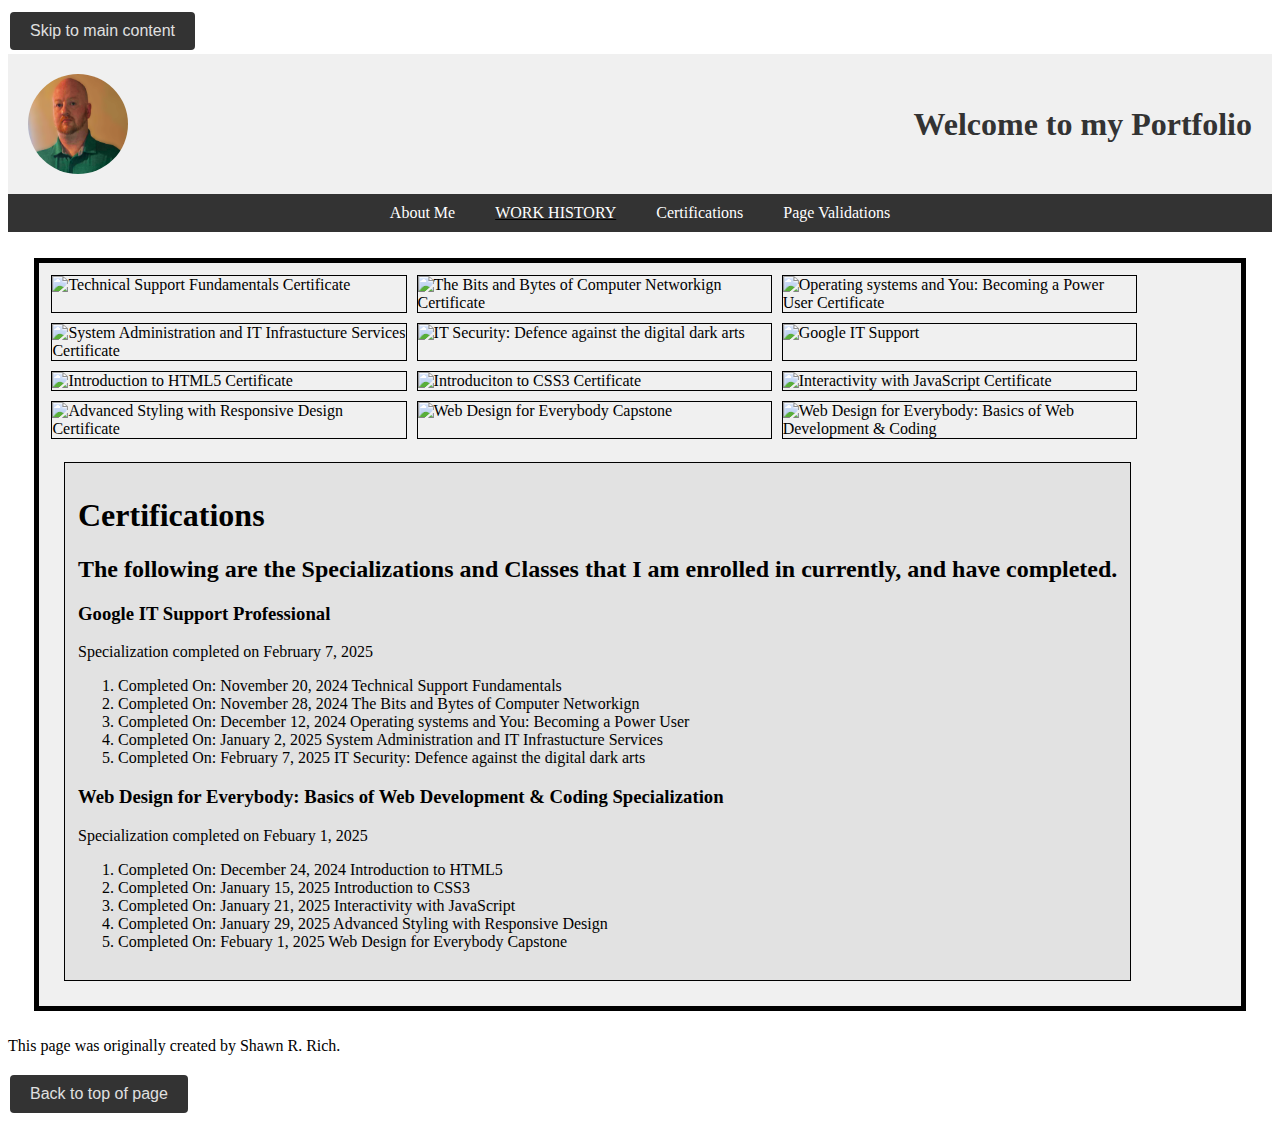
==== commit 18547c7a: "Update certifications.html" ====
--- a/certifications.html
+++ b/certifications.html
@@ -11,16 +11,15 @@
 <button id="skipButton" onclick="location.href='#main_content'">Skip to main content</button>
 <header>
 		<div class="banner">
-			<img src="https://scontent-atl3-2.xx.fbcdn.net/v/t39.30808-1/467441657_9665792896770685_7597785562860785062_n.jpg?stp=dst-jpg_s480x480_tt6&_nc_cat=111&ccb=1-7&_nc_sid=e99d92&_nc_ohc=3hFImm5YJXAQ7kNvgHL4ANi&_nc_zt=24&_nc_ht=scontent-atl3-2.xx&_nc_gid=AL3trr3s9cuyc8L6Xq1p_Du&oh=00_AYDl9nlKV0I5ji5MBAZLatTsweMah8AaHLDCBddwOY5kDg&oe=67A18B40" alt="Shawn R. Rich, bald with a full beard, wearing a green shirt, in front of an off-white background">
+			<img src="images/headshotEdit.png" alt="Shawn R. Rich, bald with a full beard, wearing a green shirt, in front of an off-white background">
 			<h1>Welcome to my Portfolio</h1>
 		</div>
 		<nav class="navbar">
 			<ul>
 				<li><a href="index.html">About Me</a></li>
-				<li><a href="workHistory.html">Work History</a></li>
-				<li class="current"><a href="certifications.html">Certifications</a></li>
+				<li class="current"><a href="workHistory.html">Work History</a></li>
+				<li><a href="certifications.html">Certifications</a></li>
 				<li><a href="validation.html">Page Validations</a></li>
-				<li><a href="repositories.html">Public Repositories</a></li>
 			</ul>
 		</nav>
 	</header>
